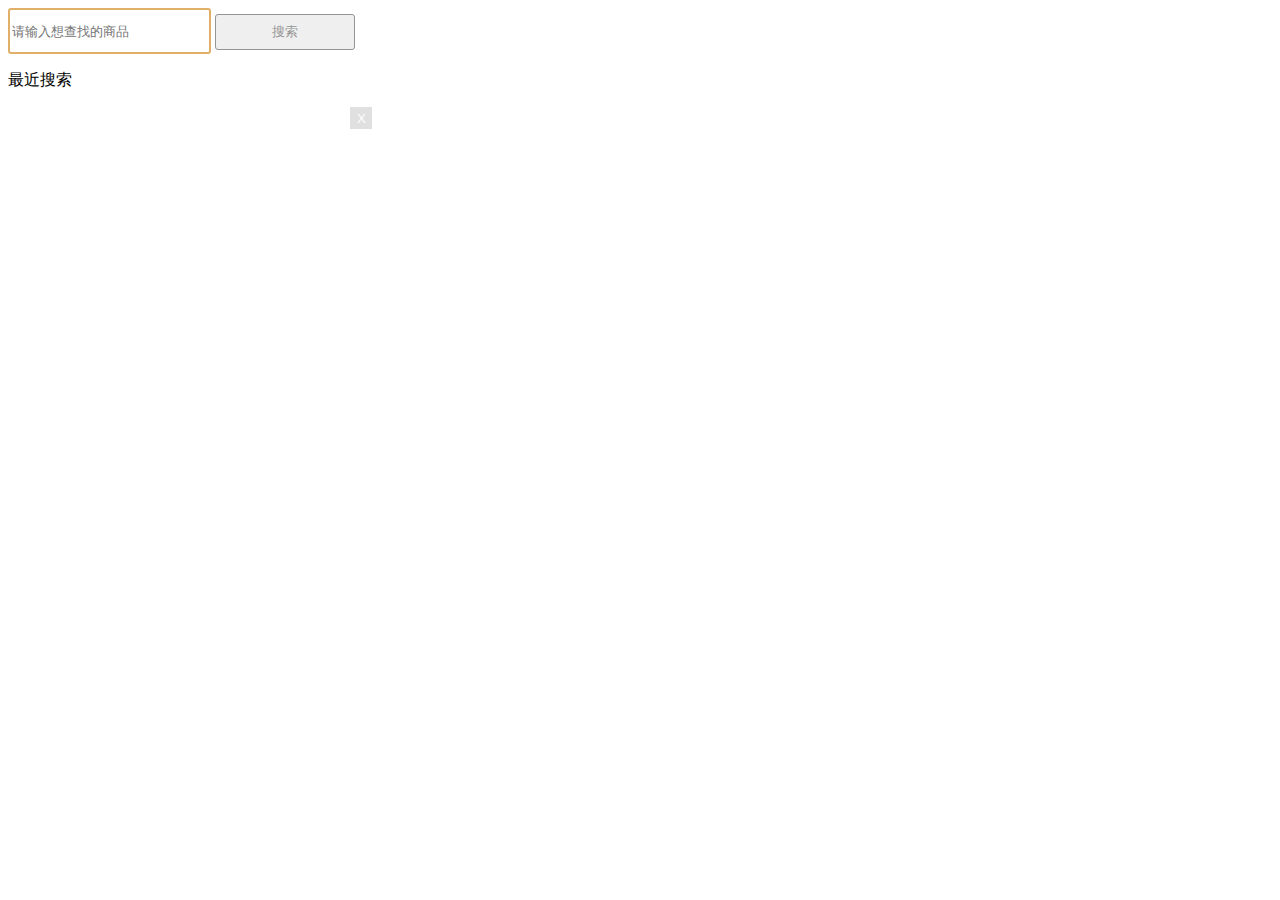
==== 2.html @ fa38e38c "lzy" ====
<!DOCTYPE html>
<html lang="en">
<head>
    <meta charset="UTF-8">
    <title>web存储</title>
    <style>
        #box{
            width:350px;
            position: relative;
            overflow: hidden;
        }
        #value{
            width:195px;
            height:40px;
            border:2px solid #e1af67;
            border-radius:3px;
        }
        #btn{
            width:140px;
            height:36px;
            color:#949494;
            border:1px solid #949494;
            border-radius:3px;
            bottom:0;

        }
        #delet{
            width:22px;
            height:22px;
            color:white;
            border:1px solid #e0e0e0;
            background-color: #e0e0e0;
            position: absolute;
            left:350px;
        }
        .decoration{
            background-color:#e0e0e0;
            float:left;
            list-style-type : none;
            margin-right :20px;
            margin-top:10px;
            border:1.5px solid #cccccc;
            height :25px;
            padding:2px;
        }
    </style>
</head>
<body>
    <form action="#" method="GET">
        <input id="value" name="search" type="text" placeholder="请输入想查找的商品">
        <input id="btn" type="button" value="搜索">
    </form>
    <p id="target">最近搜索</p>
    <div id="box"></div>
    <button id="delet">X</button>
</body>
<script>
    var btn = document.getElementById("btn");
    var search = document.getElementById("value");
    var box = document.getElementById("box");
    var delet = document.getElementById("delet");


    //输出缓存数据
    for(var i = 0;i<localStorage.length;++i){
        delet.style.display = "block";
        //读取数据
        var key = localStorage.key(i);
        var value = localStorage.getItem(key);

        //创建结点
        var oldValue = document.createTextNode(value);
        // var newBox = document.createElement("li");
        var newBox = document.createElement("span");


        //添加属性
        newBox.className = "decoration";


        //添加节点
        newBox.appendChild(oldValue);
        // box.appendChild(newBox);
        box.insertBefore(newBox,box.firstChild);

        
       delet.style.top=box.offsetTop+box.offsetHeight-22+"px";

    }


    
    
    btn.onclick = function(){
        delet.style.display = "block";

       //获取时间
        var date = new Date();
        var time = date.getTime();
       
       //添加键值对
       localStorage.setItem(time,search.value);

       //创建文本结点，添加
       var newValue = document.createTextNode(search.value);
       var newli = document.createElement("span");
        //添加属性
       newli.className = "decoration";
       search.value = "";


       newli.appendChild(newValue);
       box.insertBefore(newli,box.firstChild);
       
       //设置删除标志的位置
       delet.style.top=box.offsetTop+box.offsetHeight-22+"px";

    }


    delet.onclick = function(){
        if(window.confirm("是否要清楚全部缓存信息？")){
            localStorage.clear();
            box.innerHTML = "";
            delet.style.display="none";
                    
        }
    }

</script>
</html>
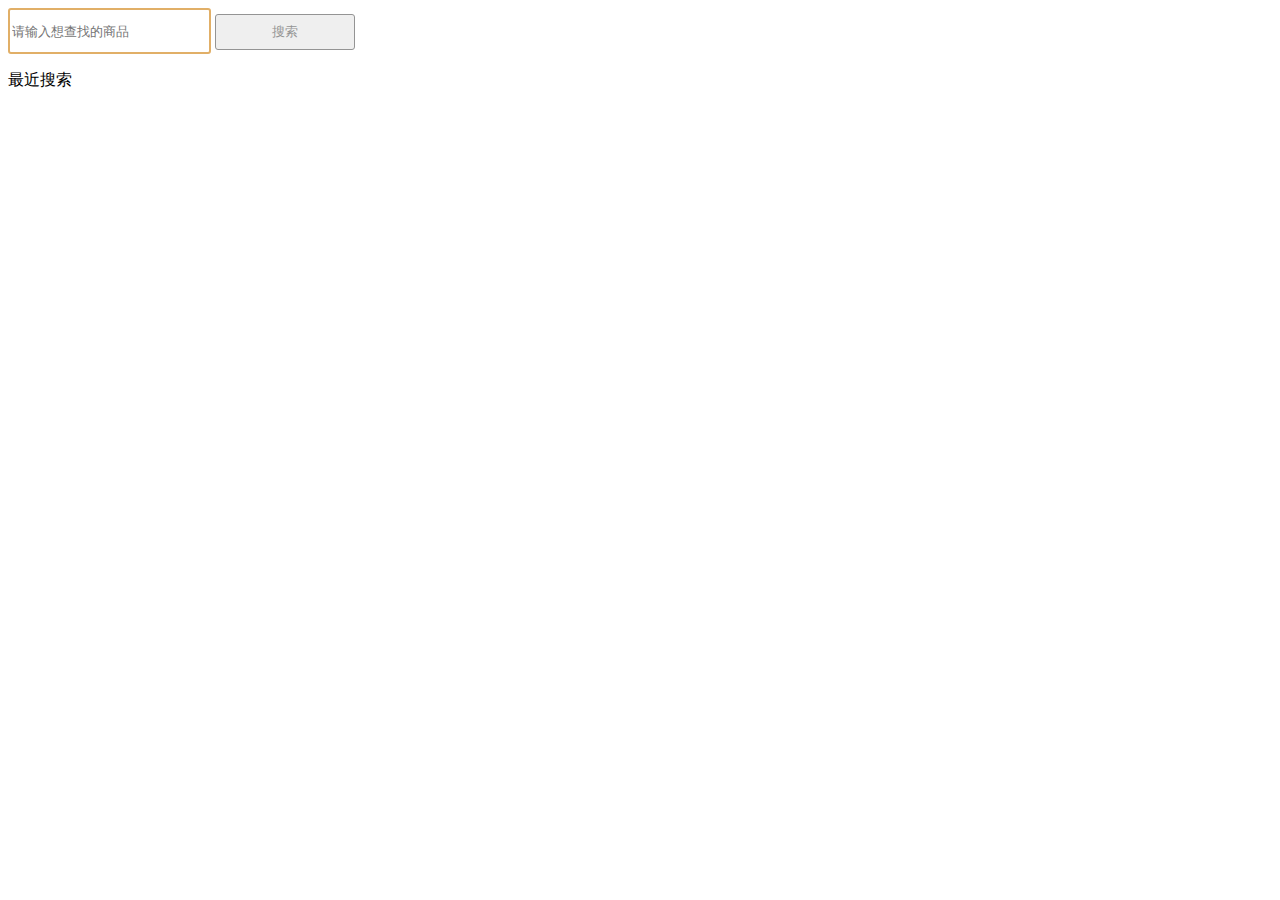
==== commit e1e62407: "zy" ====
--- a/2.html
+++ b/2.html
@@ -32,6 +32,7 @@
             background-color: #e0e0e0;
             position: absolute;
             left:350px;
+            display:none;
         }
         .decoration{
             background-color:#e0e0e0;
@@ -63,7 +64,7 @@
 
     //输出缓存数据
     for(var i = 0;i<localStorage.length;++i){
-        delet.style.display = "block";
+        delet.style.display="block";
         //读取数据
         var key = localStorage.key(i);
         var value = localStorage.getItem(key);
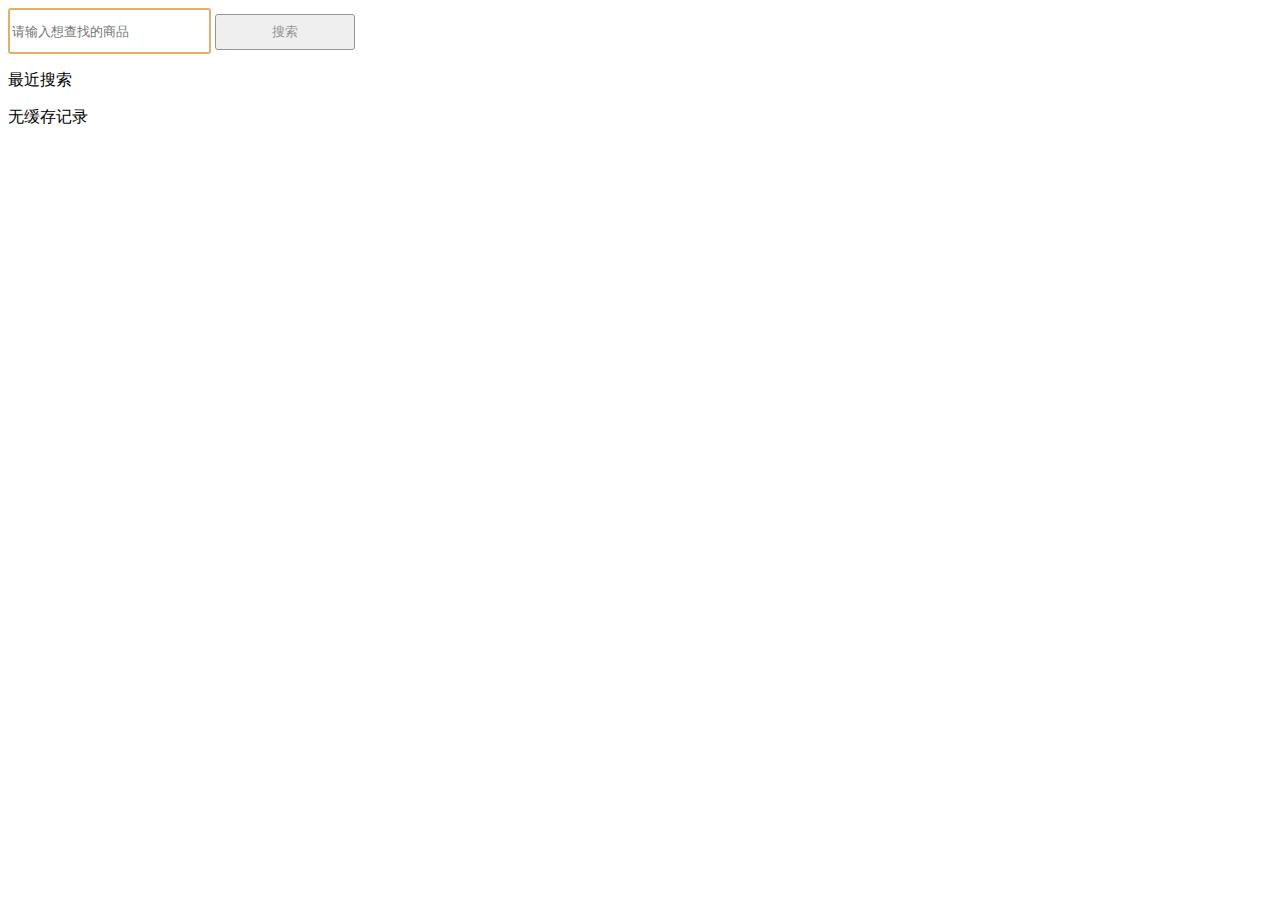
==== commit 743d7e59: "lzy" ====
--- a/2.html
+++ b/2.html
@@ -44,6 +44,7 @@
             height :25px;
             padding:2px;
         }
+        
     </style>
 </head>
 <body>
@@ -52,7 +53,9 @@
         <input id="btn" type="button" value="搜索">
     </form>
     <p id="target">最近搜索</p>
-    <div id="box"></div>
+    <div id="box">
+        <div id="tip">无缓存记录</div>
+    </div>
     <button id="delet">X</button>
 </body>
 <script>
@@ -60,8 +63,10 @@
     var search = document.getElementById("value");
     var box = document.getElementById("box");
     var delet = document.getElementById("delet");
+    var tip = document.getElementById("tip");
 
-
+    
+    
     //输出缓存数据
     for(var i = 0;i<localStorage.length;++i){
         delet.style.display="block";
@@ -88,12 +93,16 @@
        delet.style.top=box.offsetTop+box.offsetHeight-22+"px";
 
     }
+    if(box.value == ""){
+        tip.style.display = "none";
+    }
 
 
     
     
     btn.onclick = function(){
         delet.style.display = "block";
+        tip.style.display = "none";
 
        //获取时间
         var date = new Date();
@@ -124,7 +133,6 @@
             localStorage.clear();
             box.innerHTML = "";
             delet.style.display="none";
-                    
         }
     }
 
